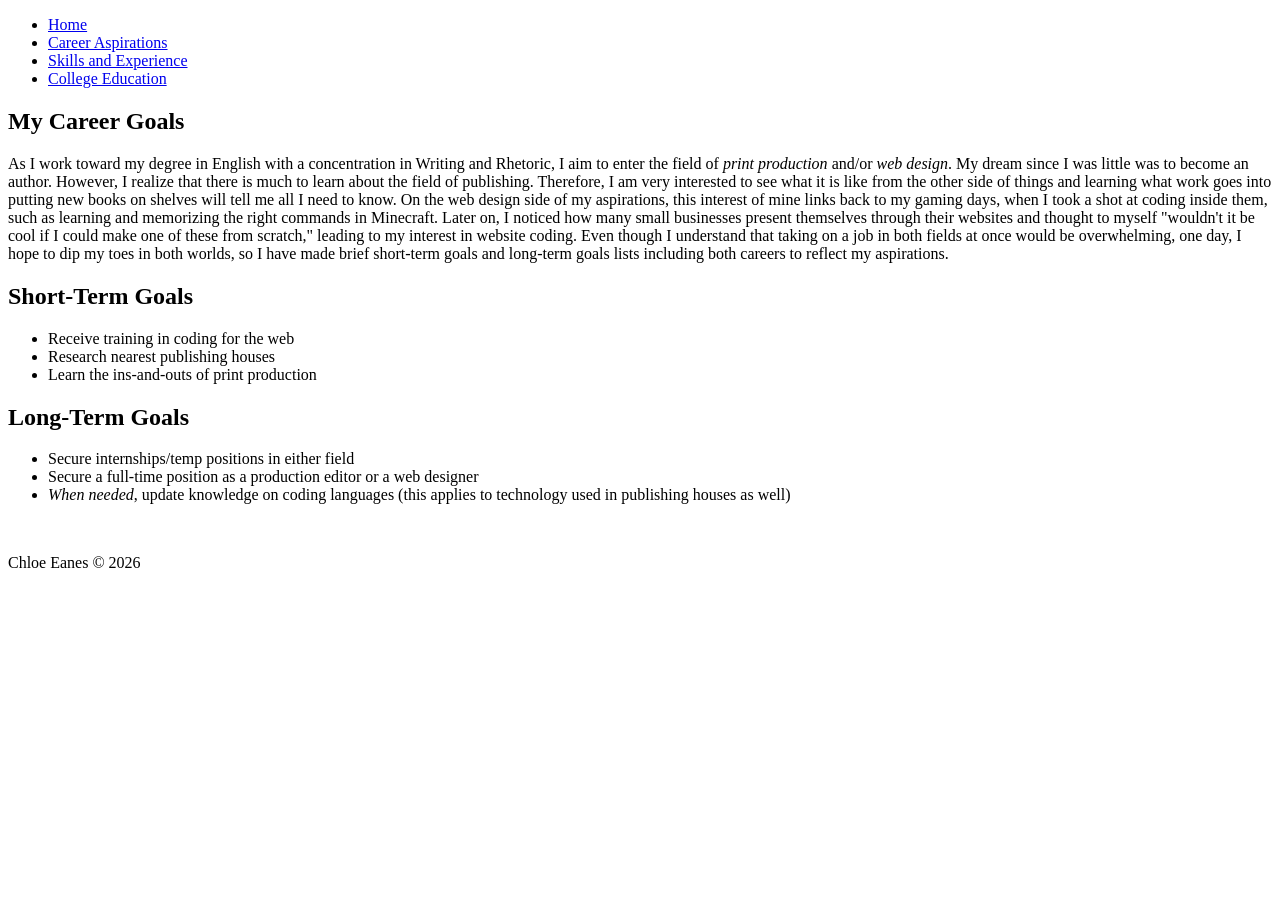
==== careeraspirations.html @ c9f3d972 "Adding my four webpages and one image I have added four Notepad++ html files and one image for my ho" ====
<!DOCTYPE html>

<html>

<head>

<title>Career Aspirations</title>

</head>


<body>

<nav role="navigation" aria-label="main menu">
	<ul class="navbar">
		<li><a href="index.html">Home</a></li>
		<li><a href="careeraspirations.html">Career Aspirations</a></li>
		<li><a href="skillsandexperience.html">Skills and Experience</a></li>
		<li><a href="collegeeducation.html">College Education</a></li>
	</ul>
</nav>

<article>

<h1>My Career Goals</h1>

<p>As I work toward my degree in English with a concentration in Writing and Rhetoric, I aim to enter the field of <em>print production</em> and/or <em>web design</em>. My dream since I was little was to become an author. However, I realize that there is much to learn about the field of publishing. Therefore, I am very interested to see what it is like from the other side of things and learning what work goes into putting new books on shelves will tell me all I need to know. On the web design side of my aspirations, this interest of mine links back to my gaming days, when I took a shot at coding inside them, such as learning and memorizing the right commands in Minecraft. Later on, I noticed how many small businesses present themselves through their websites and thought to myself "wouldn't it be cool if I could make one of these from scratch," leading to my interest in website coding. Even though I understand that taking on a job in both fields at once would be overwhelming, one day, I hope to dip my toes in both worlds, so I have made brief short-term goals and long-term goals lists including both careers to reflect my aspirations.</p>

</article>

<article>

<h2>Short-Term Goals</h2>

<ul>
	<li>Receive training in coding for the web</li>
	<li>Research nearest publishing houses</li>
	<li>Learn the ins-and-outs of print production</li>
</ul>

</article>

<article>

<h2>Long-Term Goals</h2>

<ul>
	<li>Secure internships/temp positions in either field</li>
	<li>Secure a full-time position as a production editor or a web designer</li>
	<li><em>When needed</em>, update knowledge on coding languages (this applies to technology used in publishing houses as well)</li>
</ul>

</article>

<br>

<!--This is where the footer starts-->
<footer>

<p>Chloe Eanes &copy; 2026</p>

</footer>

</body>

</html>
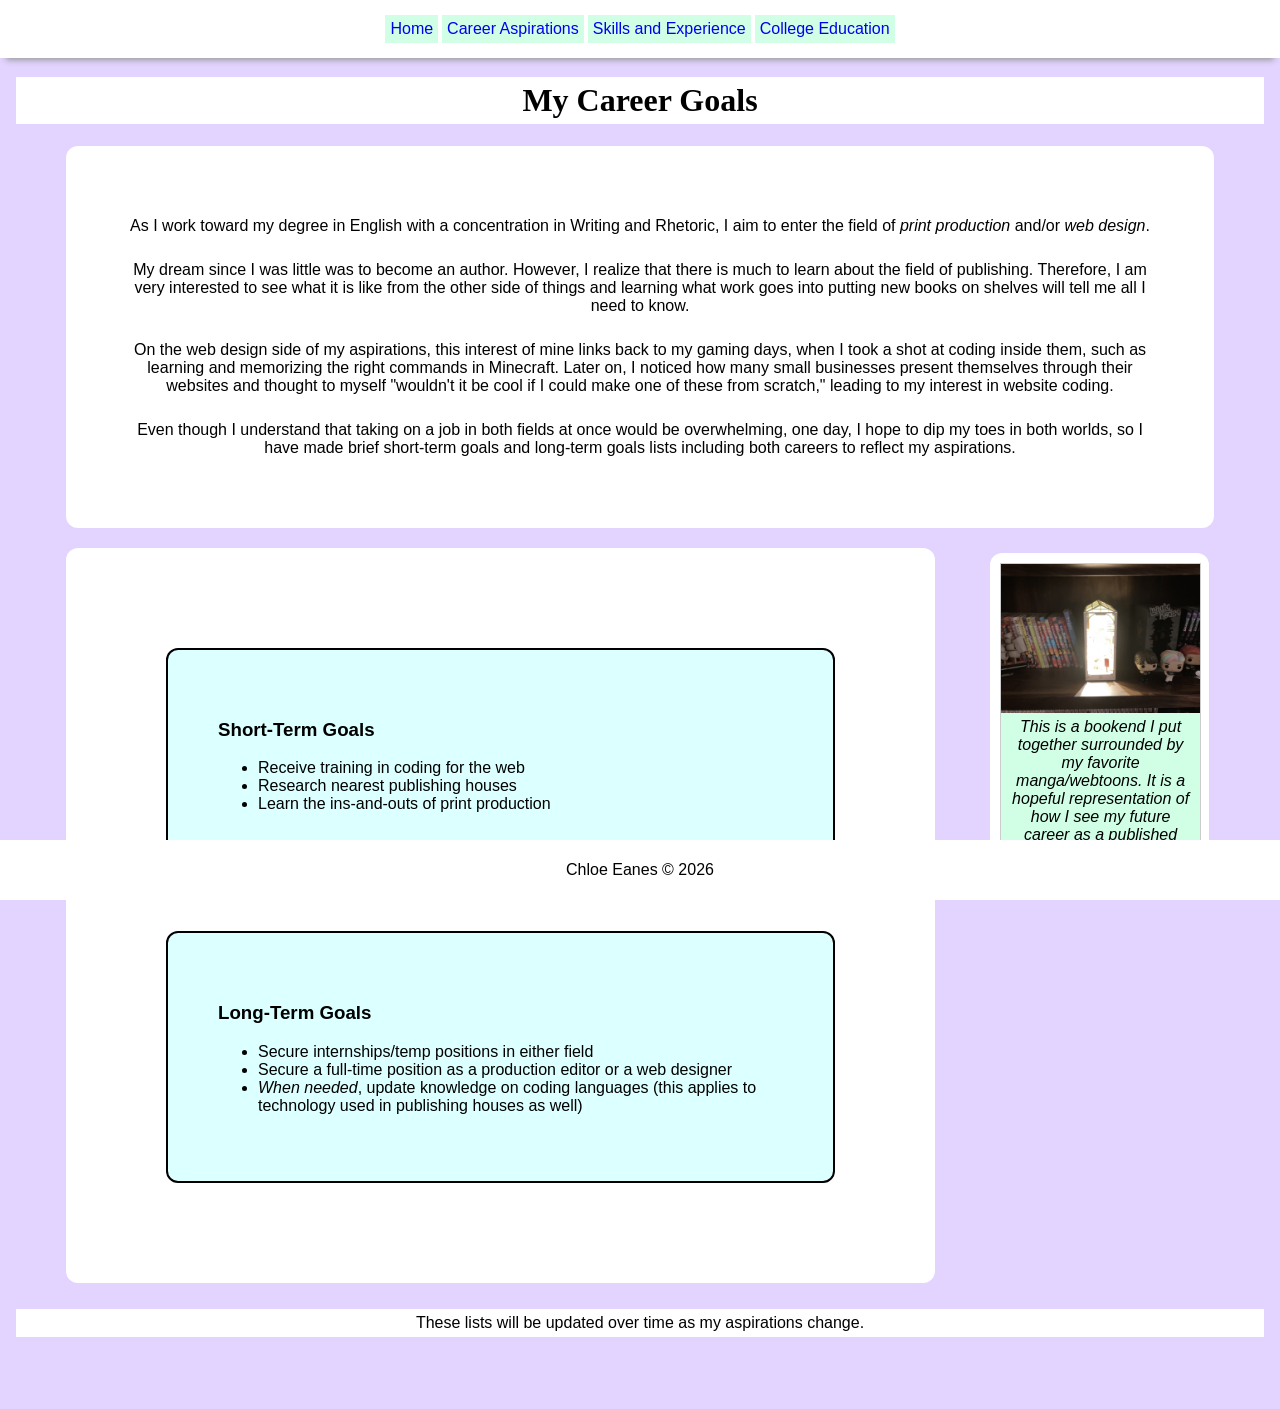
==== commit 9f55958c: "Added CSS I added CSS." ====
--- a/careeraspirations.html
+++ b/careeraspirations.html
@@ -6,13 +6,15 @@
 
 <title>Career Aspirations</title>
 
+<link rel="stylesheet" href="style.css">
+
 </head>
 
 
-<body>
+<body id="bodycolor">
 
 <nav role="navigation" aria-label="main menu">
-	<ul class="navbar">
+	<ul id="nav">
 		<li><a href="index.html">Home</a></li>
 		<li><a href="careeraspirations.html">Career Aspirations</a></li>
 		<li><a href="skillsandexperience.html">Skills and Experience</a></li>
@@ -20,17 +22,37 @@
 	</ul>
 </nav>
 
-<article>
+<main class="main">
+
+<header class="firsth">
 
 <h1>My Career Goals</h1>
 
-<p>As I work toward my degree in English with a concentration in Writing and Rhetoric, I aim to enter the field of <em>print production</em> and/or <em>web design</em>. My dream since I was little was to become an author. However, I realize that there is much to learn about the field of publishing. Therefore, I am very interested to see what it is like from the other side of things and learning what work goes into putting new books on shelves will tell me all I need to know. On the web design side of my aspirations, this interest of mine links back to my gaming days, when I took a shot at coding inside them, such as learning and memorizing the right commands in Minecraft. Later on, I noticed how many small businesses present themselves through their websites and thought to myself "wouldn't it be cool if I could make one of these from scratch," leading to my interest in website coding. Even though I understand that taking on a job in both fields at once would be overwhelming, one day, I hope to dip my toes in both worlds, so I have made brief short-term goals and long-term goals lists including both careers to reflect my aspirations.</p>
+</header>
+
+<section>
+
+<article class="article2">
+
+<p>As I work toward my degree in English with a concentration in Writing and Rhetoric, I aim to enter the field of <em>print production</em> and/or <em>web design</em>.</p>
+
+<p>My dream since I was little was to become an author. However, I realize that there is much to learn about the field of publishing. Therefore, I am very interested to see what it is like from the other side of things and learning what work goes into putting new books on shelves will tell me all I need to know.</p>
+
+<p>On the web design side of my aspirations, this interest of mine links back to my gaming days, when I took a shot at coding inside them, such as learning and memorizing the right commands in Minecraft. Later on, I noticed how many small businesses present themselves through their websites and thought to myself "wouldn't it be cool if I could make one of these from scratch," leading to my interest in website coding.</p>
+
+<p>Even though I understand that taking on a job in both fields at once would be overwhelming, one day, I hope to dip my toes in both worlds, so I have made brief short-term goals and long-term goals lists including both careers to reflect my aspirations.</p>
 
 </article>
 
-<article>
+</section>
 
-<h2>Short-Term Goals</h2>
+<div id="wrapper">
+
+<section id="section1">
+
+<article class="listcolor">
+
+<h3>Short-Term Goals</h3>
 
 <ul>
 	<li>Receive training in coding for the web</li>
@@ -40,9 +62,9 @@
 
 </article>
 
-<article>
+<article class="listcolor">
 
-<h2>Long-Term Goals</h2>
+<h3>Long-Term Goals</h3>
 
 <ul>
 	<li>Secure internships/temp positions in either field</li>
@@ -51,11 +73,23 @@
 </ul>
 
 </article>
+</section>
+<aside class="aside">
+<section class="smallsec">
+<figure class="wrap, image-container">
+	<img src="img/beaconlookingthing.jpg" alt="A house-shaped book-end glows while surrounded by books" class="center1, image-container img">
+	<figcaption>This is a bookend I put together surrounded by my favorite manga/webtoons. It is a hopeful representation of how I see my future career as a published author: bright.</figcaption>
+</figure>
+</section>
+</aside>
+</div>
 
-<br>
+<p class="textalign">These lists will be updated over time as my aspirations change.</p>
+
+</main>
 
 <!--This is where the footer starts-->
-<footer>
+<footer id="bgcolor">
 
 <p>Chloe Eanes &copy; 2026</p>
 
--- a/style.css
+++ b/style.css
@@ -0,0 +1,252 @@
+p {
+	background-color: #ffffff;
+	color: #000000;
+	font-family: candara, sans-serif;
+	font-size: 16px;
+	padding: 5px;
+}
+
+h1 {
+	font-family: cooper black;
+	text-align: center;
+	padding: 5px;
+}
+
+h2 {
+	font-family: veranda, sans-serif;
+}
+
+h3 {
+	font-family: helvatica, sans-serif;
+}
+
+figure {
+	border: 1px #cccccc solid;
+	padding: 4px;
+	margin: auto;
+	background-color: white;
+}
+
+figcaption {
+	font-family: calibri, sans-serif;
+	background-color: #d0ffe6;
+	padding: 5px;
+	font-style: italic;
+	text-align: center;
+}
+
+li {
+	color: #000000;
+	font-family: candara, sans-serif;
+	font-size: 16px;
+}
+
+a {
+	font-family: myriad, sans-serif;
+}
+
+#article1 {
+	text-align: center;
+	font-size: 20px;
+}
+
+#section1 {
+	border: 0;
+}
+
+section {
+	border: 1px;
+	border-radius: 12px;
+	padding: 50px;
+	margin-top: 10px;
+	margin-bottom: 10px;
+	margin-right: 50px;
+	margin-left: 50px;
+	background-color: #ffffff;
+}
+
+article {
+	border: 2px solid black;
+	border-radius: 12px;
+	padding: 50px;
+	margin: 50px;
+}
+
+.aside {
+	padding: 5px;
+	height: 100%;
+	float: right;
+	word-break: break-all
+	flex-shrink: 0;
+	flex: 30%;
+}
+
+
+#wrapper {
+	display: flex;
+	flex-direction: row;
+	margin: 0 auto;
+	flex-shrink: 0;
+}
+
+.article2 {
+	border: 0;
+	margin: 0;
+	padding: 0;
+	text-align: center;
+	background-color: #ffffff;
+}
+
+div.a {
+	position: absolute;
+	right: 150px;
+	width: 200px;
+	height 120px;
+}
+
+.firsth {
+	background-color: #ffffff;
+}
+
+#bodycolor {
+	background-color: #e2d3ff;
+	margin: 0;
+}
+
+.listcolor {
+	background-color: #dcffff;
+}
+
+
+#nav {
+	position: fixed;
+	padding: 15px 0;
+	width: 100%;
+	margin: 0 auto;
+	text-align: center;
+	list-style-type: none;
+	display: block;
+	-webkit-box-shadow: 0 2px 10px -12px #999;
+	-moz-box-shadown: 0 8px 6px -6px #999;
+	box-shadow: 0 8px 6px -6px #999;
+	left: 0;
+	right: 0;
+  	top: 0;
+	background-color: #ffffff;
+	overflow: hidden;
+}
+
+.main {
+	padding: 16px;
+	margin-top: 40px;
+	margin-bottom: 40px;
+	height: 100%;
+	flex: 70%;
+}
+
+#nav li {
+	display: inline-block;
+}
+
+#nav a {
+	text-align: center;
+	text-decoration: none;
+	padding: 5px;
+	background-color: #d0ffe6;
+	display: block;
+}
+
+#nav a:hover {
+	background: #ddd;
+	color: black;
+}
+.wrap {
+	white-space: pre-wrap;
+	word-break: break-word;
+	text-align: center;
+}
+
+.smallsec {
+	padding: 10px;
+	margin-right: 50px;
+	margin-left: 0px;
+	text-align: center;
+	background-color: #ffffff;
+}
+
+footer {
+	text-align: center
+}
+
+.textalign {
+	text-align: center;
+}
+
+.linkcolor {
+	background-color: #d0ffe6;
+	font-family: candara;
+	font-color: #5e006b;
+}
+
+.center {
+	display: block;
+	margin-left: auto;
+	margin-right: auto;
+	width: 30%;
+}
+
+.smallsect {
+	padding: 20px;
+	text-align: center;
+	background-color: #dcffff;
+}
+
+.center1 {
+	display: block;
+	margin-left: auto;
+	margin-right: auto;
+	width: 100%;
+}
+
+.center2 {
+	display: block;
+	margin-left: auto;
+	margin-right: auto;
+	width: 300%;
+}
+
+#bgcolor {
+	  position: fixed;
+   left: 0;
+   bottom: 0;
+   width: 100%;
+   background-color: #ffffff;
+   color: white;
+   text-align: center;
+	margin-top: auto;
+}
+
+.figure1 {
+	border: 1px #cccccc solid;
+	padding: 4px;
+	margin: auto;
+}
+
+.image-container {
+	width: 100%;
+	height: auto;
+	display: block;
+	margin: 0;
+	padding: 0;
+}
+
+.image-container img {
+	width: 100%;
+	height: auto;
+	display: block;
+}
+
+.container {
+	display: flex;
+	width: 100%;
+}
